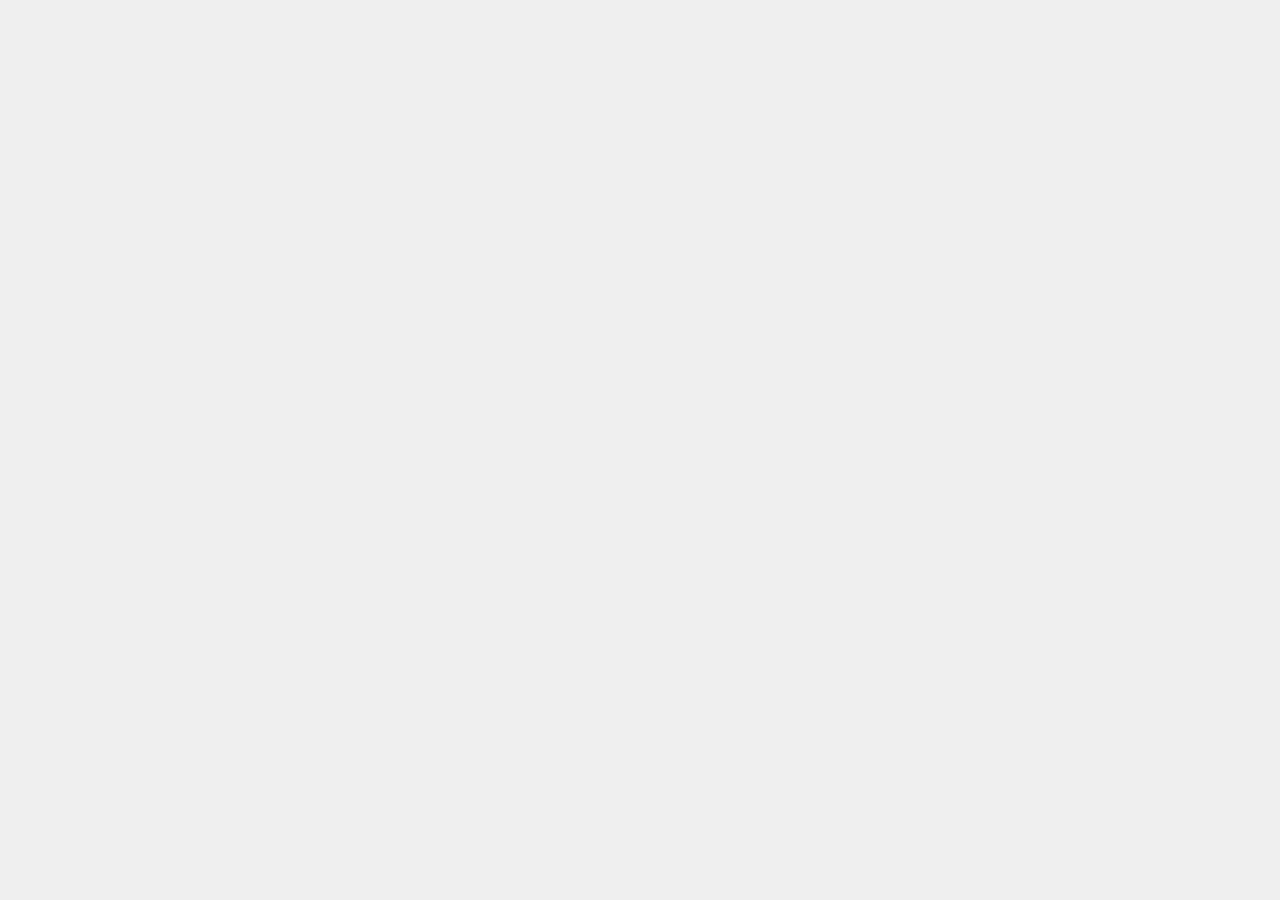
==== t/index.html @ 24d10527 "display last temperature from temperature logs" ====
<!DOCTYPE html>
<html lang="en">
  <head>
    <meta charset="utf-8">
    <meta name="viewport" content="width=device-width, initial-scale=1, shrink-to-fit=no">
    <meta name="description" content="">
    <meta name="author" content="atradi.es">
    <script type="text/javascript" src="http://home.atradi.es/get_temp.js"></script>

    <title>atradi.es</title>
    <link href="../assets/css/t.css" rel="stylesheet">
  </head>

  <body>
    <div id="lastTemp">
      <div id="lastTemp-temp"></div>
      <div id="lastTemp-date"></div>
    </div>
    <script src="../assets/js/jquery.min.js"></script>
    <script src="../assets/js/t.js"></script>
  </body>
</html>
---- assets/css/t.css ----
html {
	margin: 0;
	min-height: 100%;
	background: #EFEFEF;
}

body {
	margin: 0;
	min-height: 100%;
}

#lastTemp {
	position: absolute;
	top: 50%;
	left: 0;
	text-align: center;
	height: 240px;
	margin-top: -120px;
	width: 100%;
}

#lastTemp-temp {
	font-size: 200px;
	margin-top: 0;
	margin-bottom: 5px;
	line-height: 150px;
	color: #A9A9A9;
}

#lastTemp-date {
	font-size: 70px;
	color: #bbbbbb;
}

.small {
	font-size: 160px;
	color: #cfcfcf;
}
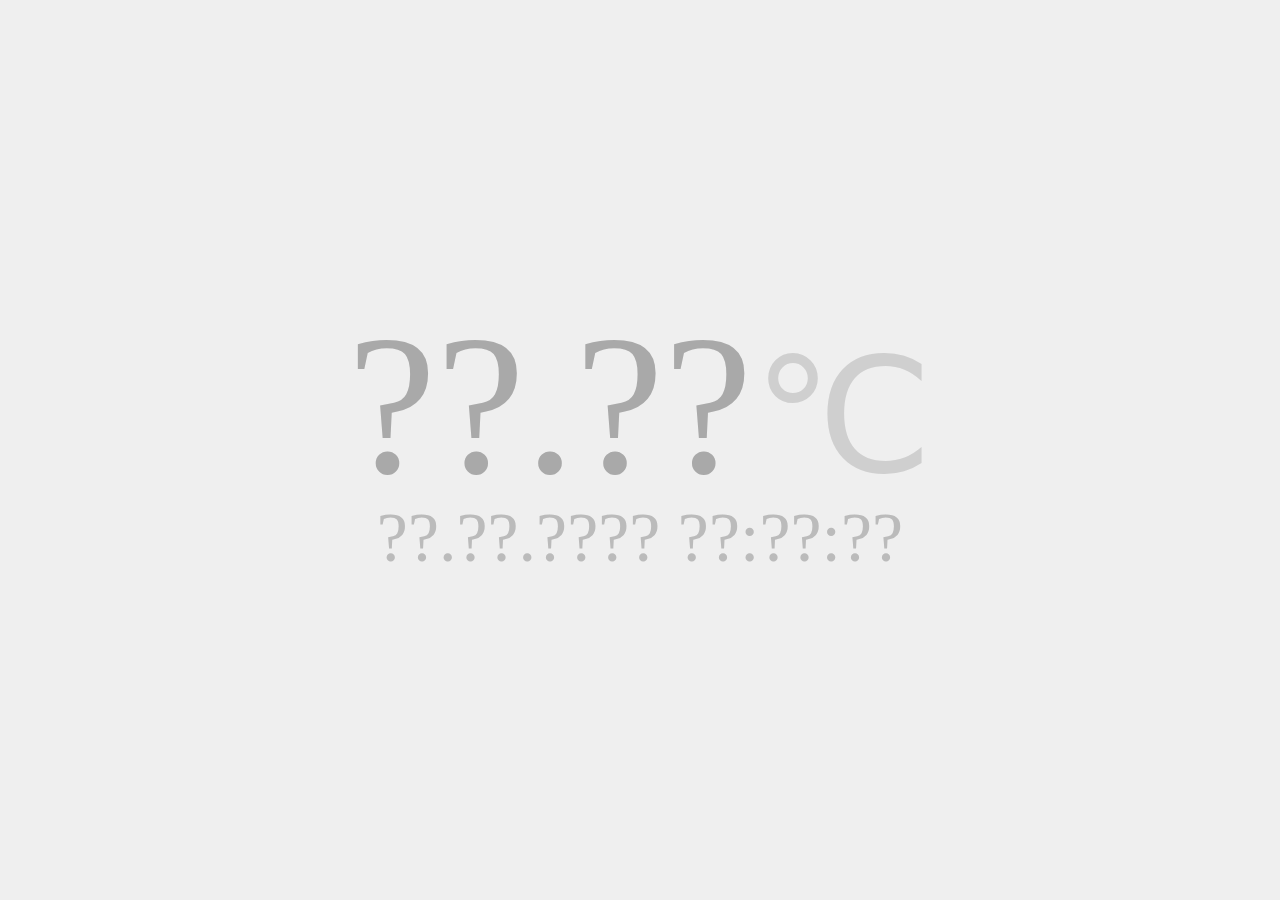
==== commit 20ac985c: ".." ====
--- a/t/index.html
+++ b/t/index.html
@@ -5,7 +5,7 @@
     <meta name="viewport" content="width=device-width, initial-scale=1, shrink-to-fit=no">
     <meta name="description" content="">
     <meta name="author" content="atradi.es">
-    <script type="text/javascript" src="http://home.atradi.es/get_temp.js"></script>
+    <script type="text/javascript" src="/get_temp.js"></script>
 
     <title>atradi.es</title>
     <link href="../assets/css/t.css" rel="stylesheet">
@@ -13,8 +13,8 @@
 
   <body>
     <div id="lastTemp">
-      <div id="lastTemp-temp"></div>
-      <div id="lastTemp-date"></div>
+      <div id="lastTemp-temp">??.??<span class='small'>℃</span></div>
+      <div id="lastTemp-date">??.??.???? ??:??:??</div>
     </div>
     <script src="../assets/js/jquery.min.js"></script>
     <script src="../assets/js/t.js"></script>
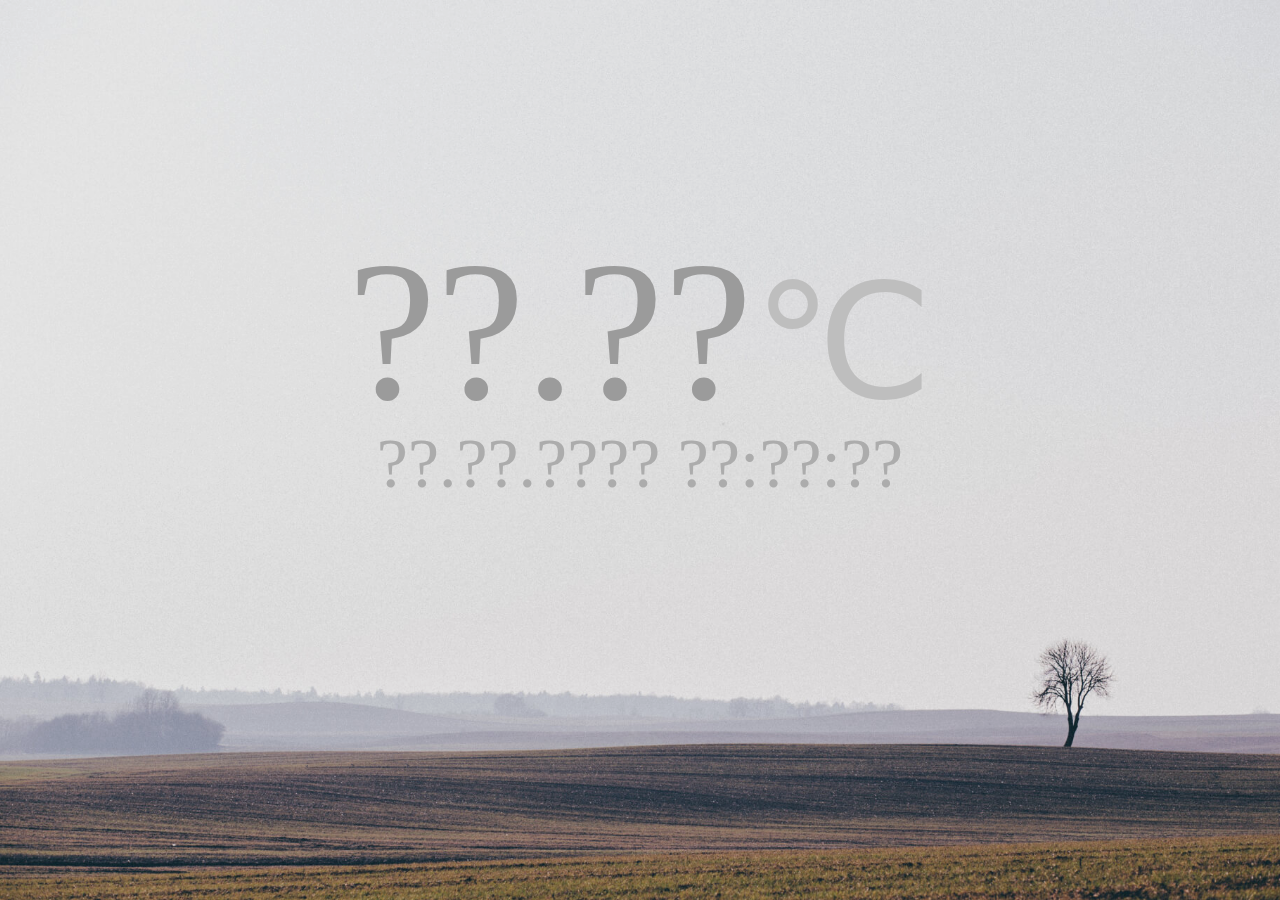
==== commit 28e237d5: "css t" ====
--- a/t/index.html
+++ b/t/index.html
@@ -12,10 +12,16 @@
   </head>
 
   <body>
-    <div id="lastTemp">
-      <div id="lastTemp-temp">??.??<span class='small'>℃</span></div>
-      <div id="lastTemp-date">??.??.???? ??:??:??</div>
+    <div class="darkground"></div>
+    <div class="wrapper">
+      <div class="content">
+        <div id="lastTemp">
+          <div id="lastTemp-temp">??.??<span class='small'>℃</span></div>
+          <div id="lastTemp-date">??.??.???? ??:??:??</div>
+        </div>
+      </div>
     </div>
+
     <script src="../assets/js/jquery.min.js"></script>
     <script src="../assets/js/t.js"></script>
   </body>
--- a/assets/css/t.css
+++ b/assets/css/t.css
@@ -1,7 +1,9 @@
 html {
 	margin: 0;
+	background: url('../img/background.jpg');
 	min-height: 100%;
-	background: #EFEFEF;
+    background-position: center;
+    background-size: cover;
 }
 
 body {
@@ -9,30 +11,104 @@
 	min-height: 100%;
 }
 
+.darkground {
+	background: rgba(0,0,0,0.08);
+	position: absolute;
+	top: 0;
+	left: 0;
+	width: 100%;
+	height: 100%;
+}
+
+.content {
+	overflow: hidden;
+}
+
 #lastTemp {
-	position: absolute;
-	top: 50%;
-	left: 0;
 	text-align: center;
-	height: 240px;
-	margin-top: -120px;
-	width: 100%;
+	margin-top: 10%;
 }
 
 #lastTemp-temp {
-	font-size: 200px;
+	font-size: 80px;
 	margin-top: 0;
 	margin-bottom: 5px;
-	line-height: 150px;
+	line-height: 96px;
 	color: #A9A9A9;
 }
 
 #lastTemp-date {
-	font-size: 70px;
+	font-size: 28px;
 	color: #bbbbbb;
 }
 
 .small {
-	font-size: 160px;
+	font-size: 62px;
 	color: #cfcfcf;
 }
+
+@media screen and (min-width: 420px) {
+	#lastTemp {
+		text-align: center;
+		margin-top: 10%;
+	}
+
+	#lastTemp-temp {
+		font-size: 102px;
+		margin-top: 0;
+		margin-bottom: 5px;
+		line-height: 96px;
+	}
+
+	#lastTemp-date {
+		font-size: 36px;
+	}
+
+	.small {
+		font-size: 82px;
+	}
+}
+
+@media screen and (min-width: 530px) {
+	#lastTemp {
+		text-align: center;
+		margin-top: 15%;
+	}
+
+	#lastTemp-temp {
+		font-size: 128px;
+		margin-top: 0;
+		margin-bottom: 5px;
+		line-height: 120px;
+	}
+
+	#lastTemp-date {
+		font-size: 45px;
+	}
+
+	.small {
+		font-size: 102px;
+	}
+}
+
+@media screen and (min-width: 650px) {
+	#lastTemp {
+		text-align: center;
+		margin-top: 20%;
+	}
+
+	#lastTemp-temp {
+		font-size: 200px;
+		margin-top: 0;
+		margin-bottom: 5px;
+		line-height: 150px;
+	}
+
+	#lastTemp-date {
+		font-size: 70px;
+	}
+
+	.small {
+		font-size: 160px;
+	}
+}
